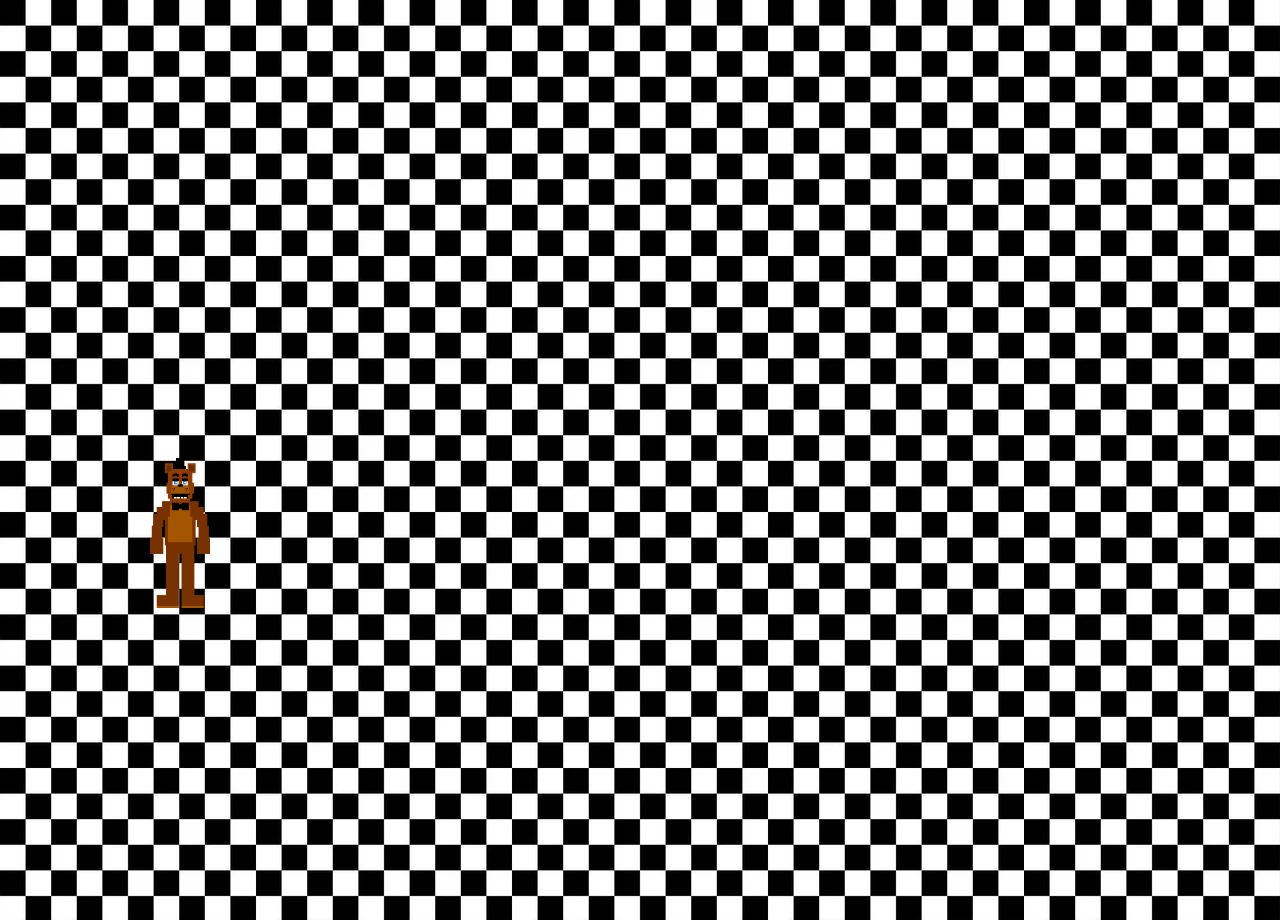
==== index.html @ e349b5b1 "09.10.24" ====
<!DOCTYPE html>
<html lang="en">
<head>
    <meta charset="UTF-8">
    <meta name="viewport" content="width=device-width, initial-scale=1.0">
    <title>Pizza</title>
    <link rel="stylesheet" href="pizza.css">
    <script src="pizza.js"></script>
</head>
<body>
    <canvas id="board"></canvas>
</body>
</html>
---- pizza.css ----
body{
    background-image: url(/photos/checkered_floor.webp);
}
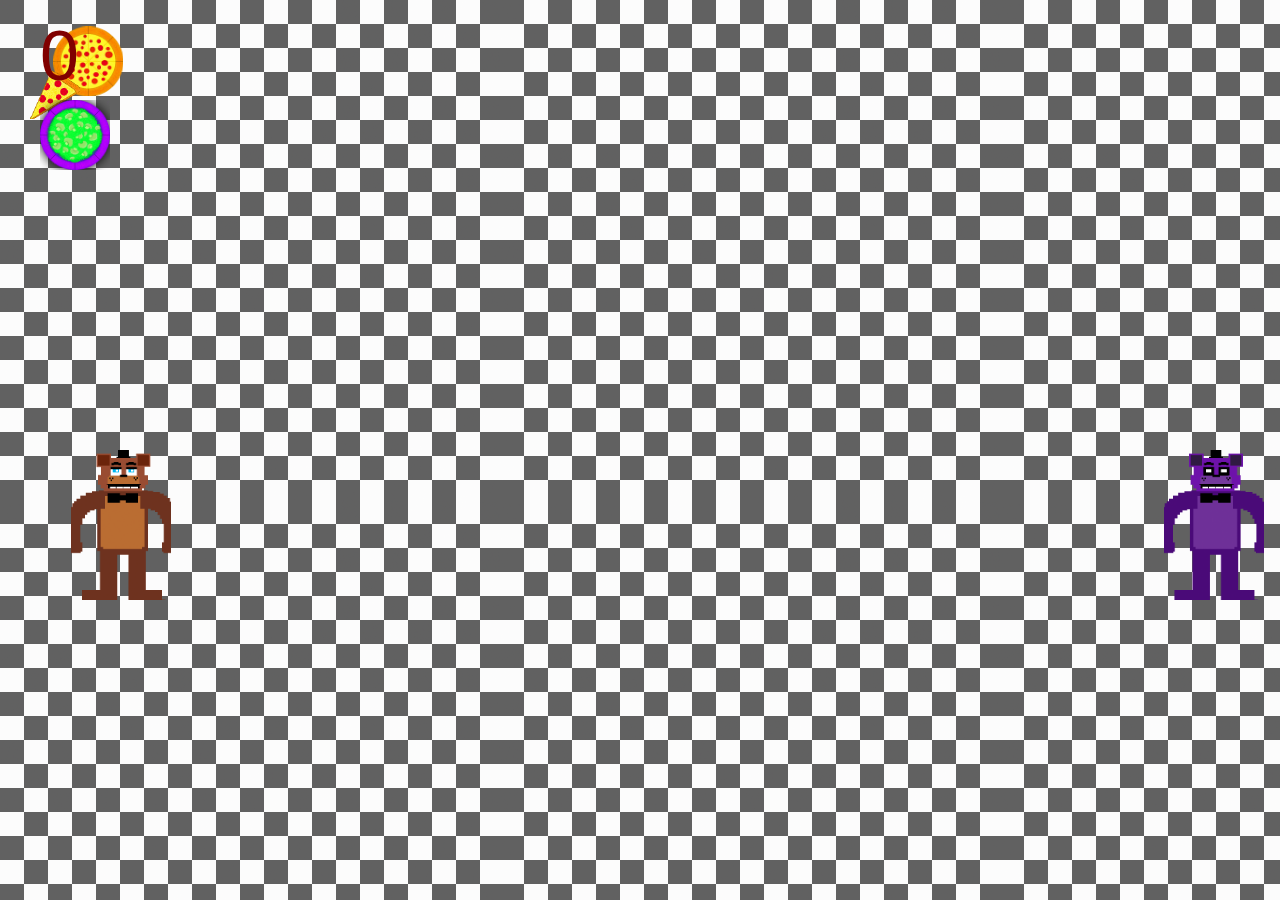
==== commit 9fe23e94: "14.04.24" ====
--- a/index.html
+++ b/index.html
@@ -8,6 +8,9 @@
     <script src="pizza.js"></script>
 </head>
 <body>
+    <!-- <audio autoplay loop id="bmusic">
+        <source src="music/music.mp3" type="audio/mpeg" id="bgmusic">
+      </audio> -->
     <canvas id="board"></canvas>
 </body>
 </html>--- a/pizza.css
+++ b/pizza.css
@@ -1,3 +1,10 @@
+canvas{
+    background-image: url(/photos/ruter.png);
+}
 body{
-    background-image: url(/photos/checkered_floor.webp);
+    margin: 0;
+    display: flex;
+    justify-content: center;
+    background-color: black;
+    
 }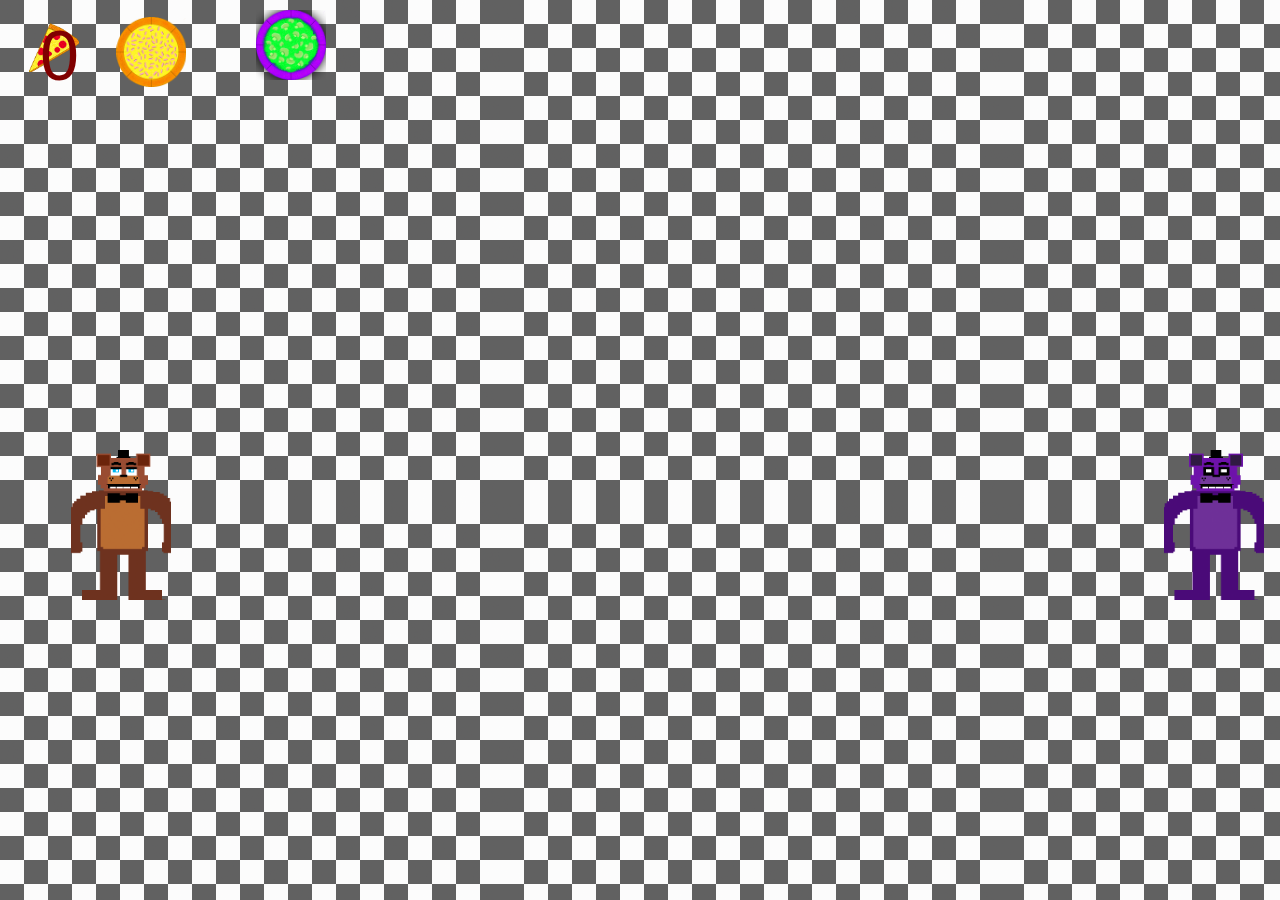
==== commit 4d4ff88f: "15.04.24" ====
--- a/index.html
+++ b/index.html
@@ -13,4 +13,4 @@
       </audio> -->
     <canvas id="board"></canvas>
 </body>
-</html>+</hwaswtml>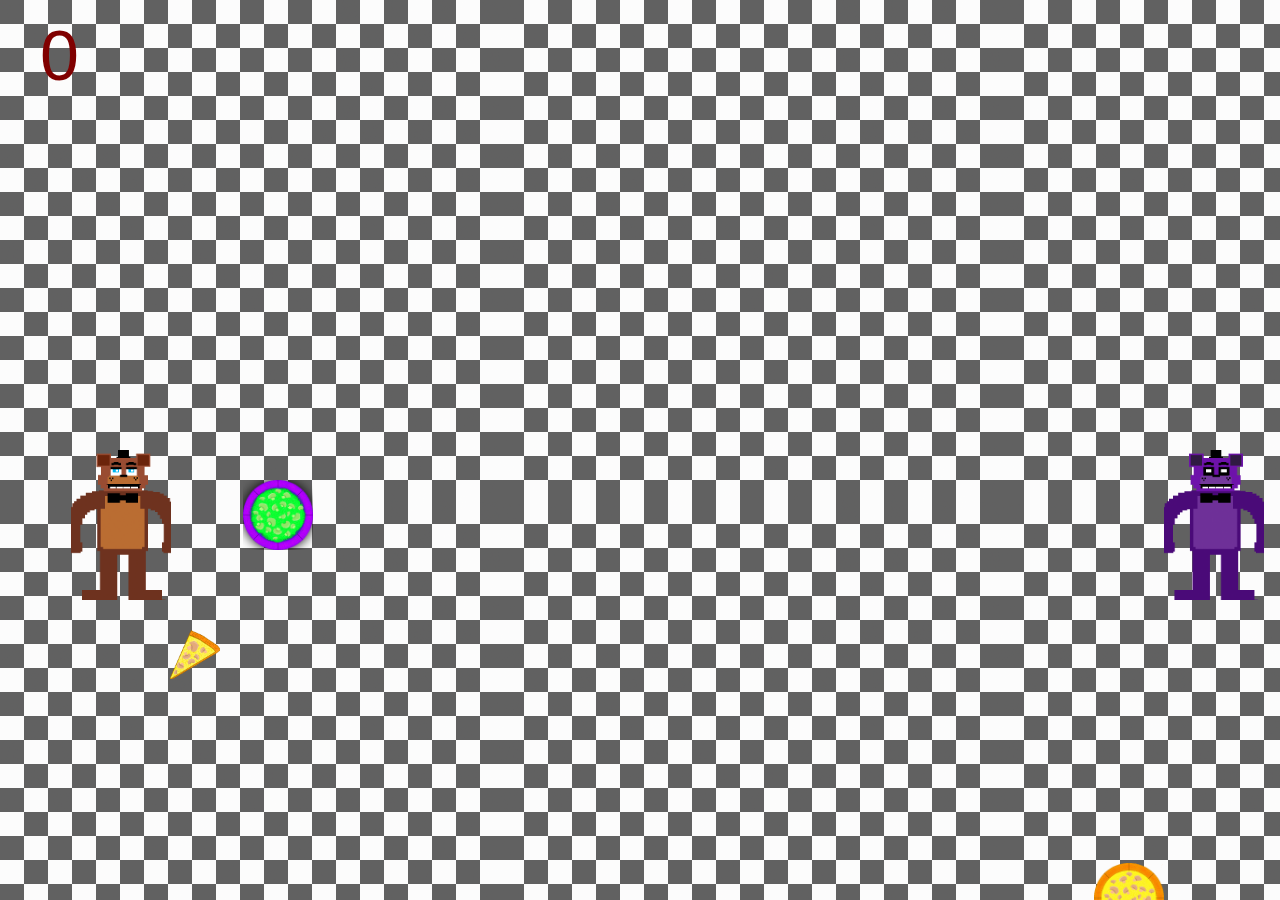
==== commit 227119e1: "hjjjj" ====
--- a/index.html
+++ b/index.html
@@ -13,4 +13,4 @@
       </audio> -->
     <canvas id="board"></canvas>
 </body>
-</hwaswtml>+</html>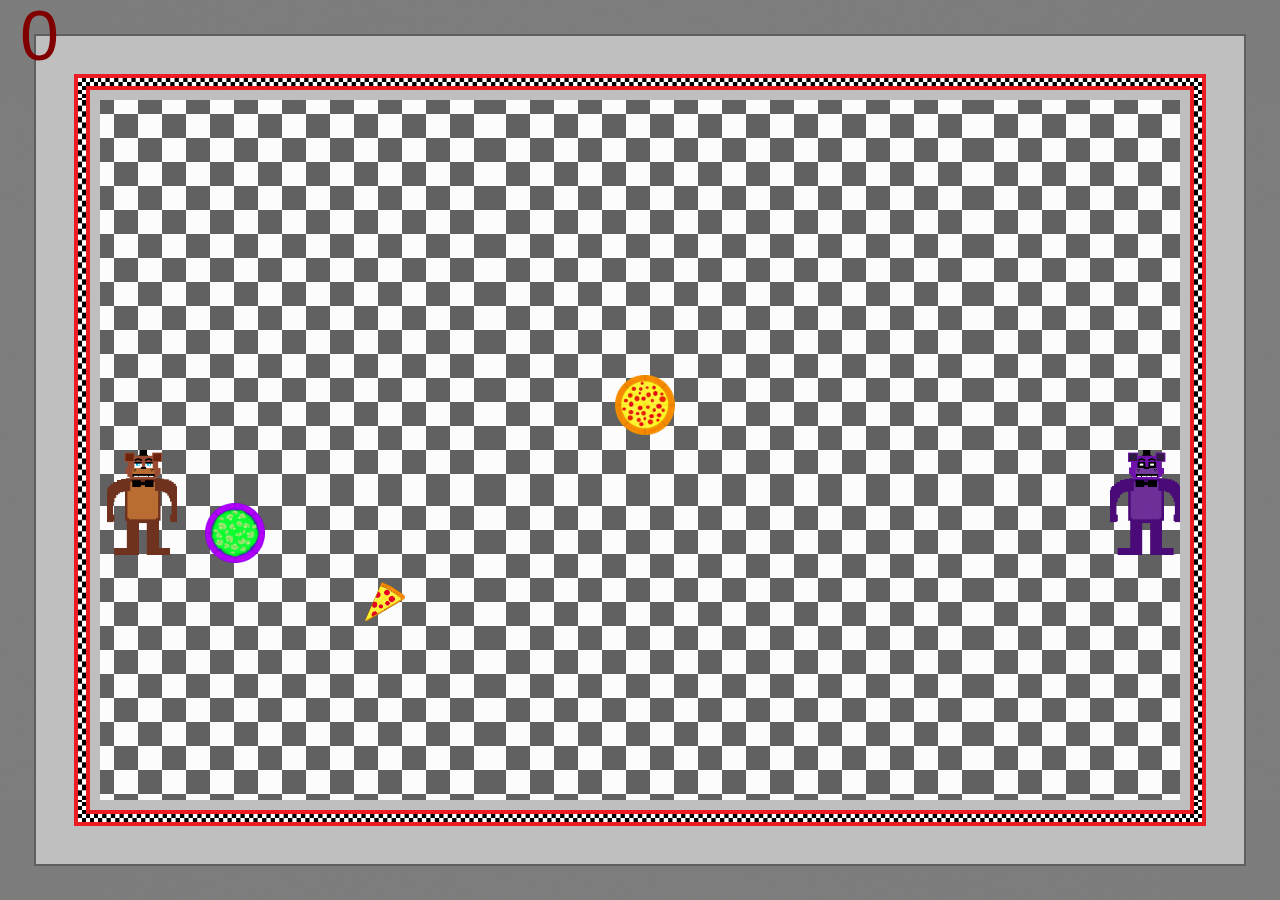
==== commit 47349060: "17.04.24" ====
--- a/index.html
+++ b/index.html
@@ -3,9 +3,10 @@
 <head>
     <meta charset="UTF-8">
     <meta name="viewport" content="width=device-width, initial-scale=1.0">
-    <title>Pizza</title>
+    <title>Pizza Run</title>
     <link rel="stylesheet" href="pizza.css">
     <script src="pizza.js"></script>
+    <link rel="icon" type="image/x-icon" href="/photos/pizza1.png">
 </head>
 <body>
     <!-- <audio autoplay loop id="bmusic">
--- a/pizza.css
+++ b/pizza.css
@@ -1,5 +1,5 @@
 canvas{
-    background-image: url(/photos/ruter.png);
+    background-image: url(/photos/nyruter.png);
 }
 body{
     margin: 0;
